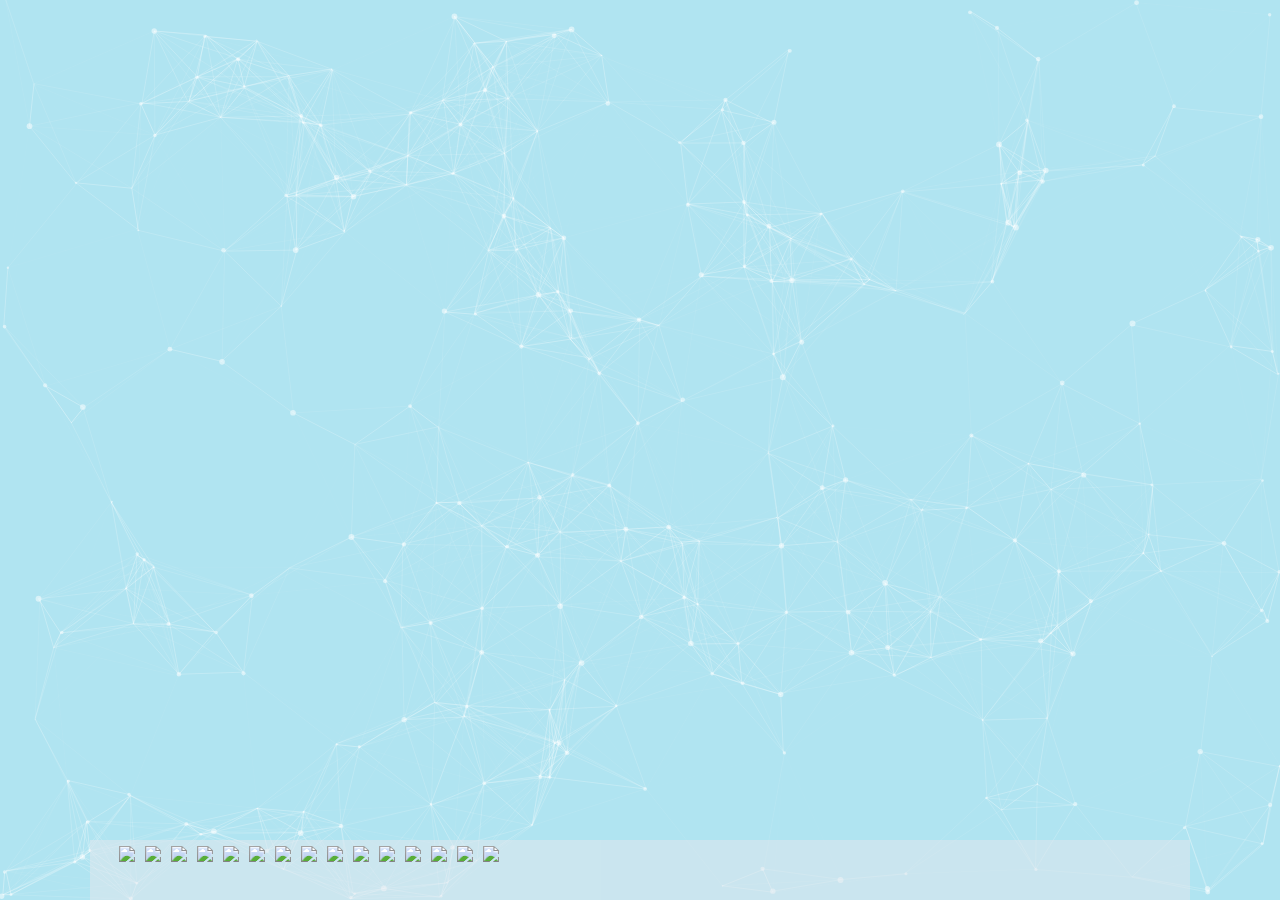
==== index/mac1/index.html @ 995022d9 "up" ====
﻿<!DOCTYPE html>
<html lang="en">
<head>
<meta charset="UTF-8">
<meta name="viewport" content="width=device-width, user-scalable=no, initial-scale=1.0, maximum-scale=1.0, minimum-scale=1.0">
<link rel="stylesheet" href="css/public.css">
<link rel="stylesheet" href="css/animate.css">
<link type="text/css" rel="stylesheet" href="images/main.css">

<script src="images/jquery.min.js" type="text/javascript"></script>
<script type="text/javascript" src="images/lightbox.min.js"></script>
<title>漂亮电脑桌面特效 - 听松阁</title>
</head>
<style>
html, body {
  height: 100%;
  width: 100%;
  overflow: hidden;
}
.lock {
  z-index: 10;
  position: absolute;
  width: 100%;
  height: 100%;
  background: url(http://free163.kuaiyunds.com/free163/ffff.life/images/lock.jpg) no-repeat center;
  background-size: 100%;
}
    .form {
        position: absolute;
        left: 0;
        right: 0;
        bottom: 0;
        top: 0;
        margin: auto;
        width: 250px;
        height: 270px;
        text-align: center;
        background: rgba(255,255,255,.3);
    }
        .pic {
          margin-top: 30px;
          width: 80px;
          height: 80px;
          background: url(http://free163.kuaiyunds.com/free163/ffff.life/images/pic.jpg) no-repeat center;
          background-size: 100%;
          border-radius: 50%;
          opacity:0.8;
        }
        .pic:hover {
            cursor: pointer;
            opacity: 1;
        }
        .name {
          margin-top: 15px;
          color: white;
          font-size: 18px;
        }
            .input input {
              margin-top: 20px;
             255d255 255;px;
              height: 30px;
              text-indent: 10px;
            }
.container {
  z-index: 4;
  position: relative;
  width: 100%;
  height: 100%;
  background: url(http://free163.kuaiyunds.com/free163/ffff.life/images/bg7.jpg) no-repeat center;
  background-size: 100%;
  overflow: hidden;
}
    .nav {
      z-index: 3;
      position: fixed;
      bottom: 0px;
      left: 0px;
      right: 0px;
      margin: 0px auto;
      width: 1100px;
      height: 60px;
      background: rgba(229,232,237,.5);
    }
      .nav ul {
        position: relative;
        width: 98%;
        top: 6px;
        left: 13px;
        right: 0;
        bottom: 0;
        margin: auto;
      }
        .nav ul li {
          float: left;
          text-align: center;
          transition: .5s;
          margin: 0 5px;
        }
        .nav ul li:hover {
          cursor: pointer;
          transform: scale(1.2);
        }
            .nav ul li img {
                width: 80%;
            }
    /*====photo=====*/
    .photo {
        position: absolute;
        top: 20%;
        left: 20%;
        width: 60%;
        height: 60%;
        background: rgba(210,210,212,.7);
        display: none;
    }
        .title {
          padding-top: 10px;
          font-size: 18px;
          font-weight: bold;
          text-align: center;
        }
        .small_pic {
          position: relative;
          float: left;
          width: 32%;
          height: 40%;
          margin-top: 10px;
          margin-left: 6px;
          overflow: hidden;
        }
        .small_pic img {
          z-index: 2;
          position: relative;
          width: 100%;
          height: 100%;
          transition: .5s;
        }
        .small_pic img:hover {
          cursor: pointer;
          transform: scale(1.2);
        }
        .img_cover {
          z-index: 3;
          position: absolute;
          top: 0;
          bottom: 0;
          left: 0;
          right: 0;
          margin: auto;
          width: 60%;
          height: 10%;
          border-radius: 15px;
          background: rgba(255,255,255,.6);
          display: none;
        }
            .progress {
              position: inherit;
              left: 0;
              width: 0%;
              height: 100%;
              border-radius: 15px;
              background: green;
            }
        .notice {
            z-index: 4; 
            position: absolute;
            right: 0;
            bottom: 0;
            width: 240px;
            height: 230px;
            background: rgba(240,240,240,.8);
            display: none;
        }
          .n_x,.w_x,.photo_exit {
            position: inherit;
            width: 20px;
            height: 20px;
            text-align: center;
            line-height: 20px;
            background: white;
            right: 0px;
            top: 4px;
            transition: .3s;
          }
          .photo_exit {
            right: 0;
            top: 0;
          }
          .n_x:hover,.w_x:hover,.photo_exit:hover {
              cursor: pointer;
              transform: rotateZ(180deg);
          }
          .notice_title {
              padding: 5px 0; 
              text-align: center;
              font-size: 15px;
              background: black;
              color: white;
          }
          .notice_content {
              margin-top: 10px; 
              width: 90%;
              height: 85%;
              font-size: 14px;
              color: #1A1A1A;
              /*background: red;*/
          }
            .notice_content ul li {
              height: 30px;
              width: 100%;
              letter-spacing: 2px;
            }
            .notice_content ul li:hover {
              cursor: pointer;
              font-weight: bold;
            }
        .works {
          z-index: 3;
          position: absolute;
          left: 10%;
          right: 0px;
          bottom: 30px;
          top: 0px;
          margin: auto;
          width: 70%;
          height: 80%;
          display: none;
          overflow: hidden;
        }
          .works ul {
            width: 100%;
            height: 100%;
          }
            .works ul li {
              z-index: 3;
              position: relative;
              float: left;
              width: 98px;
              height: 100%;
              background: rgba(240,240,240,.8);
              border-left: 1px solid gray;
              border-right: 1px solid gray;
              display: none;
            }
            .works ul li:nth-of-type(2) {
              border: none;
            }
              .w_x {
                z-index: 5;
                position: absolute;
                right: 1px;
                top: 0px;
                display: none;
              } 
              .w_font {
                position: absolute;
                top: 0;
                bottom: 0;
                left: 0;
                right: 0;
                margin: auto;
                font-size: 20px;
                width: 18%;
                height: 30%;
              }
              .w_content {
                position: absolute;
                top: 0;
                left: 0;
                bottom: 0;
                right: 0;
                margin: auto;
                width: 90%;
                height: 36%;
                background: white;
                display: none;
              }
                .w_content img {
                  width: 100%;
                }
                .w_con_one {
                  padding-top: 10px;
                  text-align: center;
                }
                .loading{position:fixed;z-index:999;top:0;left:0;display:table;width:100%;height:100%;background:#fff;text-align:center}.loading .loader{display:table-cell;vertical-align:middle}.loading p{margin-top:15px;color:#333}.loader_icn{opacity:.75;width:24px;height:24px;display:inline-block;-webkit-animation:clockwise .5s linear infinite;animation:clockwise .5s linear infinite}.loader_cut{width:12px;height:24px;overflow:hidden;position:absolute;top:0;left:0}.loader_donut{box-sizing:border-box;width:24px;height:24px;border:2px solid #000;border-radius:50%;border-left-color:transparent;border-bottom-color:transparent;position:absolute;top:0;left:0;background:0 0;margin:0;-webkit-animation:donut-rotate 1s cubic-bezier(.4,0,.22,1) infinite;animation:donut-rotate 1s cubic-bezier(.4,0,.22,1) infinite}@-webkit-keyframes clockwise{0%{-webkit-transform:rotate(0deg)}100%{-webkit-transform:rotate(360deg)}}@keyframes clockwise{0%{transform:rotate(0deg)}100%{transform:rotate(360deg)}}@-webkit-keyframes donut-rotate{0%{-webkit-transform:rotate(0deg)}50%{-webkit-transform:rotate(-140deg)}100%{-webkit-transform:rotate(0deg)}}@keyframes donut-rotate{0%{transform:rotate(0deg)}50%{transform:rotate(-140deg)}100%{transform:rotate(0deg)}}

</style>
<script type="text/javascript">
    window.onload=function(){
      $(".loading").hide();
    }
    document.write('<div class="loading"><div class="loader"><div class="loader_icn"><div class="loader_cut"><div class="loader_donut"></div></div></div><p>Loading...</p></div></div>');
</script>

<body>
  <!-- <div id="loading" style="background:#CC4444;color:#FFF;width:80px;padding-left:5px;z-index:999;position:absolute;line-height:22px">正在读取...</div> -->

  <!--loading-->
<!-- <div class="loading">
  <div class="loader">
    <div class="loader_icn">
      <div class="loader_cut">
        <div class="loader_donut"></div>
      </div>
    </div>
    <p>Loading...</p>
  </div>
</div> -->
<!--//loading-->

<!--//登录密码
  <div id="tp-weather-widget"></div>
  <div class="lock animated">
      <div class="form">
          <div class="pic"></div>
          <div class="name">Kyle Smith</div>
          <div class="input">
              <input class="animated" type="password" placeholder="请输入密码" value="" />
          </div>
      </div>
  </div>
  
  
-->
	<div class="container" id="particles-js">
      <div class="nav">
          <ul>
              <li><a href="http://www.660000.xyz/?lightbox[iframe]=true&lightbox[width]=1000&lightbox[height]=500" class="lightbox"><img src="http://free163.kuaiyunds.com/free163/ffff.life/images/icon1.png"></a></li>
              <li><a href="http://cloud.2345.ltd/?lightbox[iframe]=true&lightbox[width]=1000&lightbox[height]=500" class="lightbox"><img src="http://free163.kuaiyunds.com/free163/ffff.life/images/icon2.png"></a></li>
              <li><a href="http://www.free163.com/?lightbox[iframe]=true&lightbox[width]=1000&lightbox[height]=500" class="lightbox"><img src="http://free163.kuaiyunds.com/free163/ffff.life/images/icon3.png"></a></li>
              <li><a href="http://odj.cc/?lightbox[iframe]=true&lightbox[width]=1000&lightbox[height]=500" class="lightbox"><img src="http://free163.kuaiyunds.com/free163/ffff.life/images/icon4.png"></a></li>
              <li><a href="http://mail.pu.cx/?lightbox[iframe]=true&lightbox[width]=1000&lightbox[height]=500" class="lightbox"><img src="http://free163.kuaiyunds.com/free163/ffff.life/images/icon5.png"></a></li>
              <li><a href="http://pan.2345.ltd/?lightbox[iframe]=true&lightbox[width]=1000&lightbox[height]=500" class="lightbox"><img src="http://free163.kuaiyunds.com/free163/ffff.life/images/icon6.png"></a></li>
              <li><a href="http://www.free163.tk/?lightbox[iframe]=true&lightbox[width]=1000&lightbox[height]=500" class="lightbox"><img src="http://free163.kuaiyunds.com/free163/ffff.life/images/icon7.png"></a></li>
              <li><a href="http://www.book.ga/?lightbox[iframe]=true&lightbox[width]=1000&lightbox[height]=500" class="lightbox"><img src="http://free163.kuaiyunds.com/free163/ffff.life/images/icon8.png"></a></li>
              <li><a href="http://www.skycz.com/?lightbox[iframe]=true&lightbox[width]=1000&lightbox[height]=500" class="lightbox"><img src="http://free163.kuaiyunds.com/free163/ffff.life/images/icon9.png"></a></li>
              <li><a href="http://vip.2345.ltd/?lightbox[iframe]=true&lightbox[width]=1000&lightbox[height]=500" class="lightbox"><img src="http://free163.kuaiyunds.com/free163/ffff.life/images/icon10.png"></a></li>
              <li><a href="http://www.kkkk.info/?lightbox[iframe]=true&lightbox[width]=1000&lightbox[height]=500" class="lightbox"><img src="http://free163.kuaiyunds.com/free163/ffff.life/images/icon11.png"></a></li>
              <li><a href="http://44444.ltd/?lightbox[iframe]=true&lightbox[width]=1000&lightbox[height]=500" class="lightbox"><img src="http://free163.kuaiyunds.com/free163/ffff.life/images/icon12.png"></a></li>
              <li class="n_photo"><img src="http://free163.kuaiyunds.com/free163/ffff.life/images/icon13.png"></li>
              <li><a href="./site1/"><img src="http://free163.kuaiyunds.com/free163/ffff.life/images/icon15.png"></a></li>
              <li><a href="./site2/"><img src="http://free163.kuaiyunds.com/free163/ffff.life/images/icon15.png"></a></li>
          </ul>
      </div>
      <div class="photo animated">
          <div class="photo_exit">X</div>
          <div class="title">精选壁纸</div>
          <div class="small_pic">
            <div class="img_cover">
              <span class="progress"></span>
            </div>
            <img src="http://free163.kuaiyunds.com/free163/ffff.life/images/bg3.jpg">
          </div>
          <div class="small_pic">
            <div class="img_cover">
              <span class="progress"></span>
            </div>
            <img src="http://free163.kuaiyunds.com/free163/ffff.life/images/bg4.jpg">
          </div>
          <div class="small_pic">
            <div class="img_cover">
              <span class="progress"></span>
            </div>
            <img src="http://free163.kuaiyunds.com/free163/ffff.life/images/bg5.jpg">
          </div>
          <div class="small_pic">
            <div class="img_cover">
              <span class="progress"></span>
            </div>
            <img src="http://free163.kuaiyunds.com/free163/ffff.life/images/bg6.jpg">
          </div>
          <div class="small_pic">
            <div class="img_cover">
              <span class="progress"></span>
            </div>
            <img src="http://free163.kuaiyunds.com/free163/ffff.life/images/bg7.jpg">
          </div>
          <div class="small_pic">
            <div class="img_cover">
              <span class="progress"></span>
            </div>
            <img src="http://free163.kuaiyunds.com/free163/ffff.life/images/bg8.jpg">
          </div>
      </div>
      
      <div class="works animated">
        <ul>
          <li class="animated">
            <div class="w_x">X</div>
            <div class="w_font">后台注册页面</div>
            <div class="w_content animated">
                <a href="preview/703246/2017-03-09/%E5%8E%9F%E5%88%9B%E4%BD%9C%E5%93%81/demo.html" target="_blank"><img src="./images/work1.png"></a>
            </div>
          </li>
          <li class="animated">
            <div class="w_x">X</div>
            <div class="w_font">3D之九宫格</div>
            <div class="w_content animated">
                <a href="preview/703246/2018-01-09/demo11/index.html" target="_blank"><img src="./images/work2.png"></a>
            </div>
          </li>
          <li class="animated">
            <div class="w_x">X</div>
            <div class="w_font">个人简历模板</div>
            <div class="w_content animated">
              <a href="preview/703246/2018-01-02/resume1/index.html" target="_blank"><img src="./images/work3.png"></a>
            </div>
          </li>
        </ul>
      </div>
	</div>

<script>
  $(function() {
    //本地存储功能
    var storage = window.localStorage;
    if(storage.url) {
        $(".container").css({"background":"url("+storage.url+") no-repeat center","background-size":"100%"});
    }
    function requestFullScreen(element) {
     // 判断各种浏览器，找到正确的方法
     var requestMethod = element.requestFullScreen || //W3C
     element.webkitRequestFullScreen || //Chrome等
     element.mozRequestFullScreen || //FireFox
     element.msRequestFullScreen; //IE11
     if (requestMethod) {
      requestMethod.call(element);
     }
     else if (typeof window.ActiveXObject !== "undefined") {//for Internet Explorer
      var wscript = new ActiveXObject("WScript.Shell");
      if (wscript !== null) {
       wscript.SendKeys("{F11}");
      }
     }
    }
    $("body").contextmenu(function() {  
      return false;
    });
    
    //$("body").click(function() {requestFullScreen(document.documentElement)}); 
    //function pclock() {
    //  this.dom = $(".input input");
    //  this.Animate = ["zoomOutDown","bounce","fadeInDown","lightSpeedIn","lightSpeedOut","flipInY","rotateOut","bounceInUp"];
    //};
    
    pclock.prototype = {
        Class:function(a,b,c) {
          $(a).show().addClass(b);
          $(a).removeClass(c);
        },
        Notice:function(a,b,c) {
          if(c) {
            $(a).slideDown(b);
          }else{
            $(a).slideUp(b);
          }
        },
        yanzhen:function() {
          var pwd = 123; //设置密码
          if(this.dom.val() == pwd) {
              Lock.Class(".lock",Lock.Animate[0]);
              this.Notice(".notice",1000,1);
          }else {
              this.dom.val("");
              Lock.Class(".input input",Lock.Animate[1]);
              this.dom.attr({"placeholder":"密码错误"});
          }
        },
        //锁屏
        lockClick:function() {
             this.dom.blur(function() {
                Lock.Class(this,"",Lock.Animate[1]);
                Lock.yanzhen();
              });
              $(window).keydown(function(a) {
                Lock.Class(".input input","",Lock.Animate[1]);
                if(a.which == 13) {
                  Lock.yanzhen();
                }
              })
              $(".n_lock").click(function() {
                  Lock.dom.val("");
                  Lock.dom.attr({"placeholder":"请输入密码"});
                  Lock.Class(".lock",Lock.Animate[2],Lock.Animate[0]);
              })
        },
        photoClick:function(dom,a,b,c) {
            $(dom).click(function() {
                Lock.Class(a,b,c);
            });
        },
        //设置壁纸
        setPhoto:function() {
            $(".small_pic").click(function() {
                var that = $(this);
                $(".img_cover").addClass("animated");
                $(".img_cover").hide().removeClass("rotateIn");
                $(this).find(".img_cover").show().addClass("rotateIn");
                $(this).find(".progress").css("width","0%").stop().animate({
                    width: "100%"
                },5000,function() {
                    var imgUrl = that.find("img").attr("src");
                    $(".container").css({"background":"url("+imgUrl+") no-repeat center","background-size":"100%"});
                    storage.url = imgUrl; // 把最后设置的壁纸存储到localstorage
                });
            });
        },
        NoticeClose:function(a,b) {
            $(a).click(function() {
                Lock.Notice(".notice",1000,b);
            });
        },
        //作品
        Work:function() {
            //初始化
            function Zero() {
              $(".works ul li").css("width","98px").stop();
              $(".w_x").hide();
              $(".w_font").show();
              $(".w_content").removeClass(Lock.Animate[7]).hide(500);
            };
            $(".n_work").click(function() {
                Lock.Class(".works","",Lock.Animate[6]);
                Lock.Class(".works ul li",Lock.Animate[5]);
                Zero();
            });
            $(".works ul li").click(function() {
                //此判断==防止冒泡
                if($(this).width() != "571") {
                  Zero();
                  var that = $(this);
                  $(this).find(".w_x").show();
                  $(this).find(".w_font").fadeOut(500);
                  $(this).animate({"width":"60%"},1000,function() {
                    that.find(".w_content").show().addClass(Lock.Animate[7]);
                  });
                }
            });
            $(".w_x").click(function() {
                $(".works").addClass(Lock.Animate[6]).hide(1000);
            });
        }
      }
      var Lock = new pclock();
      Lock.lockClick();
      Lock.photoClick(".n_photo",".photo",Lock.Animate[3],Lock.Animate[4]);
      Lock.photoClick(".photo_exit",".photo",Lock.Animate[4],Lock.Animate[3]);
      Lock.setPhoto();
      Lock.NoticeClose(".n_x");
      Lock.NoticeClose(".n_notices",1);
      Lock.Work();
}); 
</script>
<script src="js/particles.min.js"></script>
<script src="js/zhuti1.js"></script>



</body>
</html>
---- index/mac1/css/public.css ----
/*========== 公共样式 ==========*/
html, body, div, p, ul, ol, li, dl, dt, dd, h1, h2, h3, h4, h5, h6, form, input, select, button, textarea, iframe, table, th, td {margin: 0 auto; padding: 0; }
img { border: 0 none; vertical-align: top; }
ul,li,dl,dd,dt { list-style-type: none; }
i,em,cite { font-style: normal; }
body {  -webkit-text-size-adjust:none;  font-family:"Helvetica Neue",Helvetica,Arial,"sans-serif","PingFang SC";}
a{ text-decoration: none; }
a:focus,input:focus,select:focus { outline: none; }
---- index/mac1/images/main.css ----
﻿@charset "gb2312";
::-webkit-scrollbar {width:10px;}::-webkit-scrollbar-track {background-color:#bee1eb;}::-webkit-scrollbar-thumb {background-color:#00aff0;}::-webkit-scrollbar-thumb:hover {background-color:#9c3}::-webkit-scrollbar-thumb:active {background-color:#00aff0}
*{margin:0;padding:0;border:0;}
body{background:#b0e4f1;height:100%;font-family:"微软雅黑",Arial;}
a:link,a:visited,a:active{ color:#00b019; text-decoration:none; font-size:12px;star:expression(this.onFocus=this.blur());}
a:hover{color:#f60; text-decoration:underline;font-size:12px;}a:focus {outline:0;}ul,li {list-style:none;}
#starlist{display:none;background-color:$FFFFFF;}
/* main start */
#web_bg{position:absolute; width:100%; height:100%; z-index:-2;top:0;left:0;right:0;}
#main {width:1008px;height:528px;position:absolute;top:50%;left:50%;margin: -264px 0 0 -504px;}
.content{ width:100%; height: 100%;margin: 0 auto;overflow:hidden; position:relative}
.content ul{ width:100%; overflow:hidden;}
.content ul li{ width:240px; height:120px; overflow:hidden;float:left; margin:5px;_margin:4px; _display:inline; padding:1px; opacity:0.9;filter:alpha(opacity=90); position:relative;}
.content ul li span{ display:none;}
.content ul li span a{ color:#fff; font-family:"微软雅黑"; font-size:12px; text-decoration:none;}
.content ul li:hover span{ text-align:center; background:#000; height:20px; line-height:20px; opacity:0.6;filter:alpha(opacity=60);display:block;font-weight:bold; position:absolute; bottom:0; left:0; width:100%;}
.content ul li a img{  width:240px; height:120px; overflow:hidden; margin:0; padding:0; border:none;}
.content ul li:hover{opacity:1;filter:alpha(opacity=100); padding:0px; border:1px solid #ccc;}
#main .nextbox{width:142px;margin:10px auto 0 auto;height:12px;}
#main .nextbox ul li{float:left;width:40px;height:10px;border:1px solid #fff;background:#227cc0;margin-left:5px; cursor:pointer}
#main .nextbox .xuanzhong{background:#f90}
#main .nextbox ul li:hover{background:#ccc}
/* footer start */
#footer{text-align: center; color:#999; font-family:"微软雅黑";font-size:13px;position: fixed;bottom: 0;left: 0;width: 100%;overflow: visible;background:#333;filter:alpha(opacity=80);opacity:0.8;padding:5px}
#footer a{ color:#999; font-size:14px;}
#footer a:hover{ color: #ccc;}
/* lightbox start */
.jquery-lightbox-overlay {
	BACKGROUND: #000000
}
.jquery-lightbox {
	POSITION: relative; PADDING-BOTTOM: 17px; PADDING-LEFT: 0px; PADDING-RIGHT: 0px; PADDING-TOP: 17px
}
.jquery-lightbox-border-top-left {
	Z-INDEX: 7000; POSITION: absolute; WIDTH: 12%; HEIGHT: 17px
}
.jquery-lightbox-border-top-right {
	Z-INDEX: 7000; POSITION: absolute; WIDTH: 12%; HEIGHT: 17px
}
.jquery-lightbox-border-bottom-left {
	Z-INDEX: 7000; POSITION: absolute; WIDTH: 12%; HEIGHT: 17px
}
.jquery-lightbox-border-bottom-right {
	Z-INDEX: 7000; POSITION: absolute; WIDTH: 12%; HEIGHT: 17px
}
.jquery-lightbox-border-top-left {
	BACKGROUND: url(jquery-lightbox-theme.png) no-repeat 0px 0px; TOP: 0px; LEFT: 0px
}
.jquery-lightbox-border-top-right {
	BACKGROUND: url(jquery-lightbox-theme.png) no-repeat right 0px; TOP: 0px; RIGHT: 0px
}
.jquery-lightbox-border-top-middle {
	Z-INDEX: 7000; POSITION: absolute; WIDTH: 78%; BACKGROUND: #2b2b2b; HEIGHT: 7px; OVERFLOW: hidden; TOP: 0px; LEFT: 12%
}
.jquery-lightbox-border-bottom-left {
	BOTTOM: 0px; BACKGROUND: url(jquery-lightbox-theme.png) no-repeat 0px bottom; LEFT: 0px
}
.jquery-lightbox-border-bottom-right {
	BOTTOM: 0px; BACKGROUND: url(jquery-lightbox-theme.png) no-repeat right bottom; RIGHT: 0px
}
.jquery-lightbox-border-bottom-middle {
	Z-INDEX: 7000; POSITION: absolute; WIDTH: 78%; BOTTOM: 0px; BACKGROUND: #2b2b2b; HEIGHT: 7px; OVERFLOW: hidden; LEFT: 12%
}
.jquery-lightbox-title {
	Z-INDEX: 7000; POSITION: absolute; PADDING-BOTTOM: 5px; LINE-HEIGHT: 14px; MARGIN: 3px; PADDING-LEFT: 8px; BOTTOM: 0px; PADDING-RIGHT: 8px; FONT-FAMILY: verdana, arial, serif; BACKGROUND: #2b2b2b; COLOR: #ffffff; FONT-SIZE: 11px; PADDING-TOP: 5px; opacity: 0.9
}
.jquery-lightbox-html {
	Z-INDEX: 7000; BORDER-BOTTOM: 0px; POSITION: relative; BORDER-LEFT: #2b2b2b 7px solid; PADDING-BOTTOM: 0px; PADDING-LEFT: 15px; PADDING-RIGHT: 15px; VERTICAL-ALIGN: top; BORDER-TOP: 0px; BORDER-RIGHT: #2b2b2b 7px solid; PADDING-TOP: 0px
}
.jquery-lightbox-html EMBED {
	VERTICAL-ALIGN: top
}
.jquery-lightbox-html OBJECT {
	VERTICAL-ALIGN: top
}
.jquery-lightbox-html IFRAME {
	VERTICAL-ALIGN: top
}
.jquery-lightbox-background {
	Z-INDEX: 6999; POSITION: absolute; PADDING-BOTTOM: 0px; PADDING-LEFT: 0px; PADDING-RIGHT: 0px; FLOAT: left; TOP: 7px; PADDING-TOP: 0px; LEFT: 7px
}
.jquery-lightbox-background IMG {
	BORDER-BOTTOM: 0px; POSITION: relative; BORDER-LEFT: 0px; PADDING-BOTTOM: 0px; MARGIN: 0px; PADDING-LEFT: 0px; WIDTH: 100%; PADDING-RIGHT: 0px; DISPLAY: block; HEIGHT: 100%; BORDER-TOP: 0px; BORDER-RIGHT: 0px; PADDING-TOP: 0px
}
.jquery-lightbox-mode-image .jquery-lightbox-html {
	Z-INDEX: 6998; PADDING-BOTTOM: 0px; PADDING-LEFT: 0px; PADDING-RIGHT: 0px; PADDING-TOP: 0px
}
.jquery-lightbox-mode-html .jquery-lightbox-background {
	BACKGROUND: #ffffff
}
.jquery-lightbox-mode-html .jquery-lightbox-html {
	OVERFLOW: auto
}
.jquery-lightbox-loading {
	BACKGROUND: url(loading.gif) #ffffff no-repeat center center
}
.jquery-lightbox-mode-html .jquery-lightbox-loading {
	BACKGROUND: url(loading.gif) #ffffff no-repeat center center
}
.jquery-lightbox-button-close {
	POSITION: absolute; WIDTH: 29px; BACKGROUND: url(jquery-lightbox-theme.png) no-repeat -190px -115px; HEIGHT: 29px; TOP: 12px; RIGHT: -26px
}
.jquery-lightbox-button-close:hover {
	BACKGROUND: url(jquery-lightbox-theme.png) no-repeat -220px -115px
}
.jquery-lightbox-button-close SPAN {
	DISPLAY: none
}
.jquery-lightbox-buttons SPAN {
	DISPLAY: none
}
.jquery-lightbox-mode-image .jquery-lightbox-button-close {
	Z-INDEX: 7002; RIGHT: 14px
}
.jquery-lightbox-buttons {
	Z-INDEX: 7001; POSITION: absolute; DISPLAY: none; HEIGHT: 39px; TOP: 7px; LEFT: 7px
}
.jquery-lightbox-buttons .jquery-lightbox-buttons-init {
	WIDTH: 5px; DISPLAY: inline; FLOAT: left; HEIGHT: 39px
}
.jquery-lightbox-buttons .jquery-lightbox-buttons-end {
	WIDTH: 5px; DISPLAY: inline; FLOAT: left; HEIGHT: 39px
}
.jquery-lightbox-buttons .jquery-lightbox-buttons-init {
	MARGIN: 7px 0px 0px 7px; BACKGROUND: url(jquery-lightbox-theme.png) no-repeat -151px -153px
}
.jquery-lightbox-buttons .jquery-lightbox-buttons-end {
	MARGIN: 7px 0px 0px; BACKGROUND: url(jquery-lightbox-theme.png) no-repeat -244px -153px
}
.jquery-lightbox-buttons .jquery-lightbox-button-left {
	MARGIN: 7px 0px 0px; WIDTH: 24px; DISPLAY: inline; BACKGROUND: url(jquery-lightbox-theme.png) no-repeat -156px -153px; FLOAT: left; HEIGHT: 39px
}
.jquery-lightbox-buttons .jquery-lightbox-button-left:hover {
	BACKGROUND: url(jquery-lightbox-theme.png) no-repeat -156px -194px
}
.jquery-lightbox-buttons .jquery-lightbox-button-right {
	MARGIN: 7px 0px 0px; WIDTH: 24px; DISPLAY: inline; BACKGROUND: url(jquery-lightbox-theme.png) no-repeat -220px -153px; FLOAT: left; HEIGHT: 39px
}
.jquery-lightbox-buttons .jquery-lightbox-button-right:hover {
	BACKGROUND: url(jquery-lightbox-theme.png) no-repeat -220px -194px
}
.jquery-lightbox-buttons .jquery-lightbox-button-max {
	MARGIN: 7px 0px 0px; WIDTH: 36px; DISPLAY: inline; BACKGROUND: url(jquery-lightbox-theme.png) no-repeat -182px -153px; FLOAT: left; HEIGHT: 39px
}
.jquery-lightbox-buttons .jquery-lightbox-button-max:hover {
	BACKGROUND: url(jquery-lightbox-theme.png) no-repeat -182px -194px
}
.jquery-lightbox-buttons .jquery-lightbox-button-min {
	MARGIN: 7px 0px 0px; WIDTH: 36px; DISPLAY: inline; BACKGROUND: url(jquery-lightbox-theme.png) no-repeat -162px -235px; FLOAT: left; HEIGHT: 39px
}
.jquery-lightbox-buttons .jquery-lightbox-button-min:hover {
	BACKGROUND: url(jquery-lightbox-theme.png) no-repeat -207px -235px
}
.jquery-lightbox-buttons-custom {
	LINE-HEIGHT: 39px; MARGIN: 7px 0px 0px; DISPLAY: inline; BACKGROUND: #2b2b2b; FLOAT: left; HEIGHT: 39px; FONT-SIZE: 10px
}
.jquery-lightbox-buttons-custom A {
	PADDING-BOTTOM: 0px; PADDING-LEFT: 3px; PADDING-RIGHT: 3px; DISPLAY: inline; COLOR: #ffffff; FONT-SIZE: 10px; FONT-WEIGHT: normal; TEXT-DECORATION: underline; PADDING-TOP: 0px
}
.jquery-lightbox-mode-image .jquery-lightbox-button-close {
	opacity: 0.7
}
.jquery-lightbox-mode-image .jquery-lightbox-buttons {
	opacity: 0.3
}
.jquery-lightbox-mode-image:hover .jquery-lightbox-buttons {
	opacity: 0.9
}
.jquery-lightbox-mode-image:hover .jquery-lightbox-button-close {
	opacity: 0.9
}
.jquery-lightbox-navigator {
	DISPLAY: none
}
/* lightbox end */
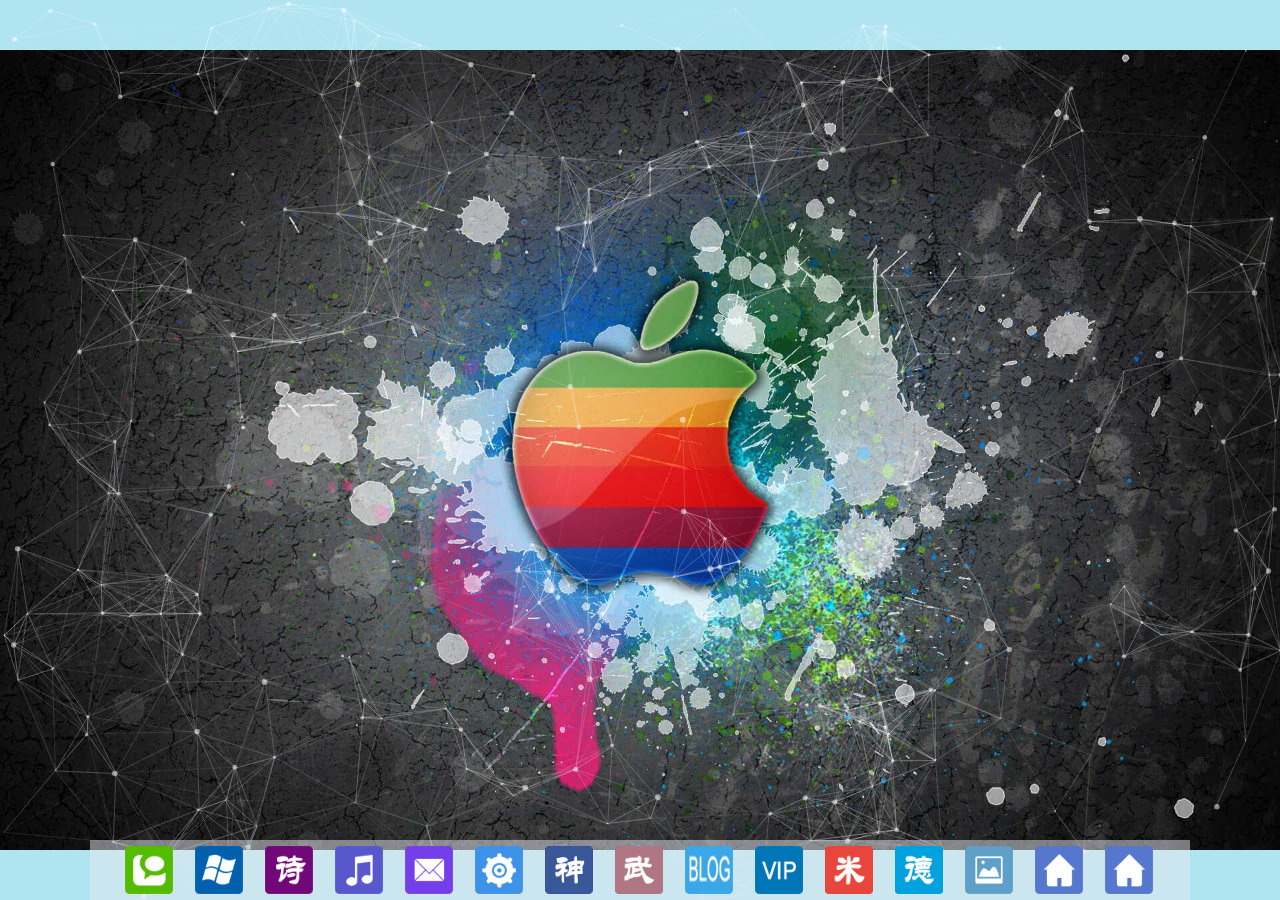
==== commit 5fc75862: "up" ====
--- a/index/mac1/index.html
+++ b/index/mac1/index.html
@@ -22,7 +22,7 @@
   position: absolute;
   width: 100%;
   height: 100%;
-  background: url(http://free163.kuaiyunds.com/free163/ffff.life/images/lock.jpg) no-repeat center;
+  background: url(./images/lock.jpg) no-repeat center;
   background-size: 100%;
 }
     .form {
@@ -41,7 +41,7 @@
           margin-top: 30px;
           width: 80px;
           height: 80px;
-          background: url(http://free163.kuaiyunds.com/free163/ffff.life/images/pic.jpg) no-repeat center;
+          background: url(./images/pic.jpg) no-repeat center;
           background-size: 100%;
           border-radius: 50%;
           opacity:0.8;
@@ -66,7 +66,7 @@
   position: relative;
   width: 100%;
   height: 100%;
-  background: url(http://free163.kuaiyunds.com/free163/ffff.life/images/bg7.jpg) no-repeat center;
+  background: url(./images/bg7.jpg) no-repeat center;
   background-size: 100%;
   overflow: hidden;
 }
@@ -325,21 +325,21 @@
 	<div class="container" id="particles-js">
       <div class="nav">
           <ul>
-              <li><a href="http://www.660000.xyz/?lightbox[iframe]=true&lightbox[width]=1000&lightbox[height]=500" class="lightbox"><img src="http://free163.kuaiyunds.com/free163/ffff.life/images/icon1.png"></a></li>
-              <li><a href="http://cloud.2345.ltd/?lightbox[iframe]=true&lightbox[width]=1000&lightbox[height]=500" class="lightbox"><img src="http://free163.kuaiyunds.com/free163/ffff.life/images/icon2.png"></a></li>
-              <li><a href="http://www.free163.com/?lightbox[iframe]=true&lightbox[width]=1000&lightbox[height]=500" class="lightbox"><img src="http://free163.kuaiyunds.com/free163/ffff.life/images/icon3.png"></a></li>
-              <li><a href="http://odj.cc/?lightbox[iframe]=true&lightbox[width]=1000&lightbox[height]=500" class="lightbox"><img src="http://free163.kuaiyunds.com/free163/ffff.life/images/icon4.png"></a></li>
-              <li><a href="http://mail.pu.cx/?lightbox[iframe]=true&lightbox[width]=1000&lightbox[height]=500" class="lightbox"><img src="http://free163.kuaiyunds.com/free163/ffff.life/images/icon5.png"></a></li>
-              <li><a href="http://pan.2345.ltd/?lightbox[iframe]=true&lightbox[width]=1000&lightbox[height]=500" class="lightbox"><img src="http://free163.kuaiyunds.com/free163/ffff.life/images/icon6.png"></a></li>
-              <li><a href="http://www.free163.tk/?lightbox[iframe]=true&lightbox[width]=1000&lightbox[height]=500" class="lightbox"><img src="http://free163.kuaiyunds.com/free163/ffff.life/images/icon7.png"></a></li>
-              <li><a href="http://www.book.ga/?lightbox[iframe]=true&lightbox[width]=1000&lightbox[height]=500" class="lightbox"><img src="http://free163.kuaiyunds.com/free163/ffff.life/images/icon8.png"></a></li>
-              <li><a href="http://www.skycz.com/?lightbox[iframe]=true&lightbox[width]=1000&lightbox[height]=500" class="lightbox"><img src="http://free163.kuaiyunds.com/free163/ffff.life/images/icon9.png"></a></li>
-              <li><a href="http://vip.2345.ltd/?lightbox[iframe]=true&lightbox[width]=1000&lightbox[height]=500" class="lightbox"><img src="http://free163.kuaiyunds.com/free163/ffff.life/images/icon10.png"></a></li>
-              <li><a href="http://www.kkkk.info/?lightbox[iframe]=true&lightbox[width]=1000&lightbox[height]=500" class="lightbox"><img src="http://free163.kuaiyunds.com/free163/ffff.life/images/icon11.png"></a></li>
-              <li><a href="http://44444.ltd/?lightbox[iframe]=true&lightbox[width]=1000&lightbox[height]=500" class="lightbox"><img src="http://free163.kuaiyunds.com/free163/ffff.life/images/icon12.png"></a></li>
-              <li class="n_photo"><img src="http://free163.kuaiyunds.com/free163/ffff.life/images/icon13.png"></li>
-              <li><a href="./site1/"><img src="http://free163.kuaiyunds.com/free163/ffff.life/images/icon15.png"></a></li>
-              <li><a href="./site2/"><img src="http://free163.kuaiyunds.com/free163/ffff.life/images/icon15.png"></a></li>
+              <li><a href="http://www.660000.xyz/?lightbox[iframe]=true&lightbox[width]=1000&lightbox[height]=500" class="lightbox"><img src="./images/icon1.png"></a></li>
+              <li><a href="http://cloud.2345.ltd/?lightbox[iframe]=true&lightbox[width]=1000&lightbox[height]=500" class="lightbox"><img src="./images/icon2.png"></a></li>
+              <li><a href="http://www.free163.com/?lightbox[iframe]=true&lightbox[width]=1000&lightbox[height]=500" class="lightbox"><img src="./images/icon3.png"></a></li>
+              <li><a href="http://odj.cc/?lightbox[iframe]=true&lightbox[width]=1000&lightbox[height]=500" class="lightbox"><img src="./images/icon4.png"></a></li>
+              <li><a href="http://mail.pu.cx/?lightbox[iframe]=true&lightbox[width]=1000&lightbox[height]=500" class="lightbox"><img src="./images/icon5.png"></a></li>
+              <li><a href="http://pan.2345.ltd/?lightbox[iframe]=true&lightbox[width]=1000&lightbox[height]=500" class="lightbox"><img src="./images/icon6.png"></a></li>
+              <li><a href="http://www.free163.tk/?lightbox[iframe]=true&lightbox[width]=1000&lightbox[height]=500" class="lightbox"><img src="./images/icon7.png"></a></li>
+              <li><a href="http://www.book.ga/?lightbox[iframe]=true&lightbox[width]=1000&lightbox[height]=500" class="lightbox"><img src="./images/icon8.png"></a></li>
+              <li><a href="http://www.skycz.com/?lightbox[iframe]=true&lightbox[width]=1000&lightbox[height]=500" class="lightbox"><img src="./images/icon9.png"></a></li>
+              <li><a href="http://vip.2345.ltd/?lightbox[iframe]=true&lightbox[width]=1000&lightbox[height]=500" class="lightbox"><img src="./images/icon10.png"></a></li>
+              <li><a href="http://www.kkkk.info/?lightbox[iframe]=true&lightbox[width]=1000&lightbox[height]=500" class="lightbox"><img src="./images/icon11.png"></a></li>
+              <li><a href="http://44444.ltd/?lightbox[iframe]=true&lightbox[width]=1000&lightbox[height]=500" class="lightbox"><img src="./images/icon12.png"></a></li>
+              <li class="n_photo"><img src="./images/icon13.png"></li>
+              <li><a href="./site1/"><img src="./images/icon15.png"></a></li>
+              <li><a href="./site2/"><img src="./images/icon15.png"></a></li>
           </ul>
       </div>
       <div class="photo animated">
@@ -349,37 +349,37 @@
             <div class="img_cover">
               <span class="progress"></span>
             </div>
-            <img src="http://free163.kuaiyunds.com/free163/ffff.life/images/bg3.jpg">
+            <img src="./images/bg3.jpg">
           </div>
           <div class="small_pic">
             <div class="img_cover">
               <span class="progress"></span>
             </div>
-            <img src="http://free163.kuaiyunds.com/free163/ffff.life/images/bg4.jpg">
+            <img src="./images/bg4.jpg">
           </div>
           <div class="small_pic">
             <div class="img_cover">
               <span class="progress"></span>
             </div>
-            <img src="http://free163.kuaiyunds.com/free163/ffff.life/images/bg5.jpg">
+            <img src="./images/bg5.jpg">
           </div>
           <div class="small_pic">
             <div class="img_cover">
               <span class="progress"></span>
             </div>
-            <img src="http://free163.kuaiyunds.com/free163/ffff.life/images/bg6.jpg">
+            <img src="./images/bg6.jpg">
           </div>
           <div class="small_pic">
             <div class="img_cover">
               <span class="progress"></span>
             </div>
-            <img src="http://free163.kuaiyunds.com/free163/ffff.life/images/bg7.jpg">
+            <img src="./images/bg7.jpg">
           </div>
           <div class="small_pic">
             <div class="img_cover">
               <span class="progress"></span>
             </div>
-            <img src="http://free163.kuaiyunds.com/free163/ffff.life/images/bg8.jpg">
+            <img src="./images/bg8.jpg">
           </div>
       </div>
       
